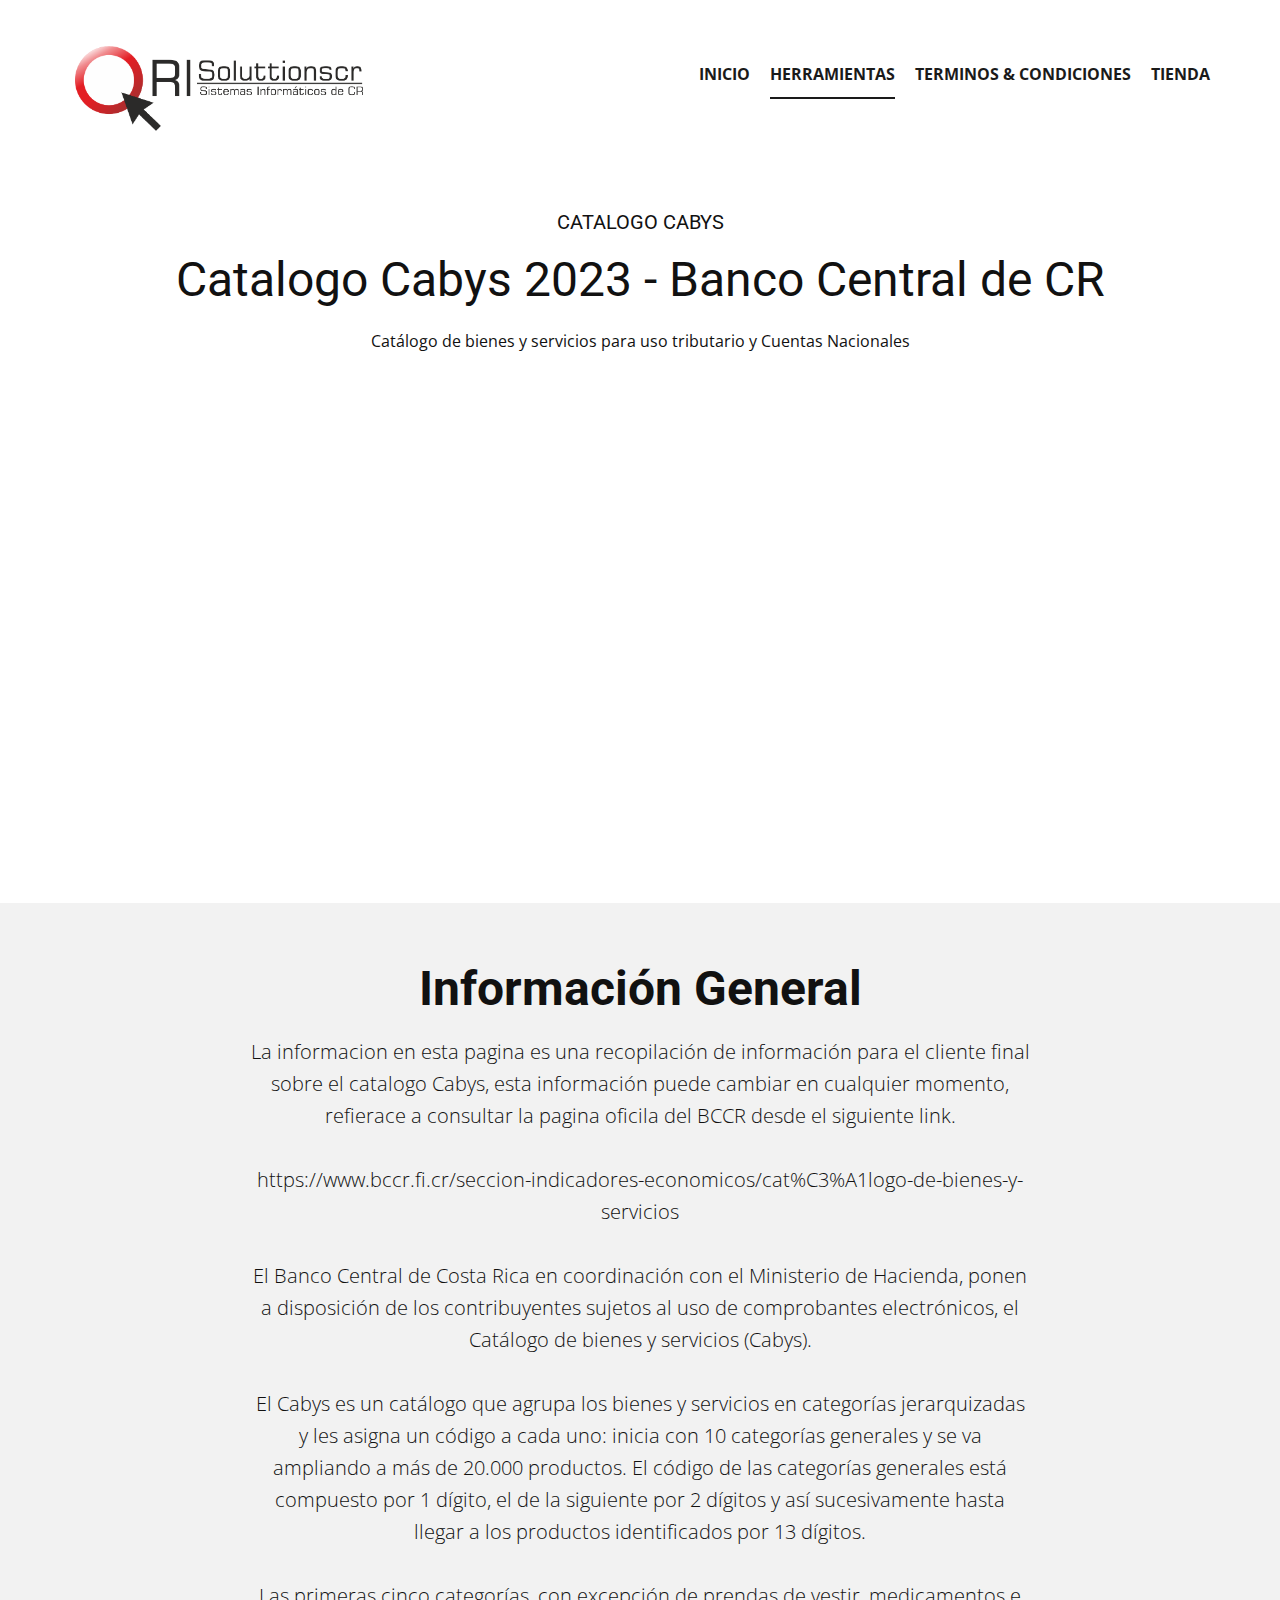
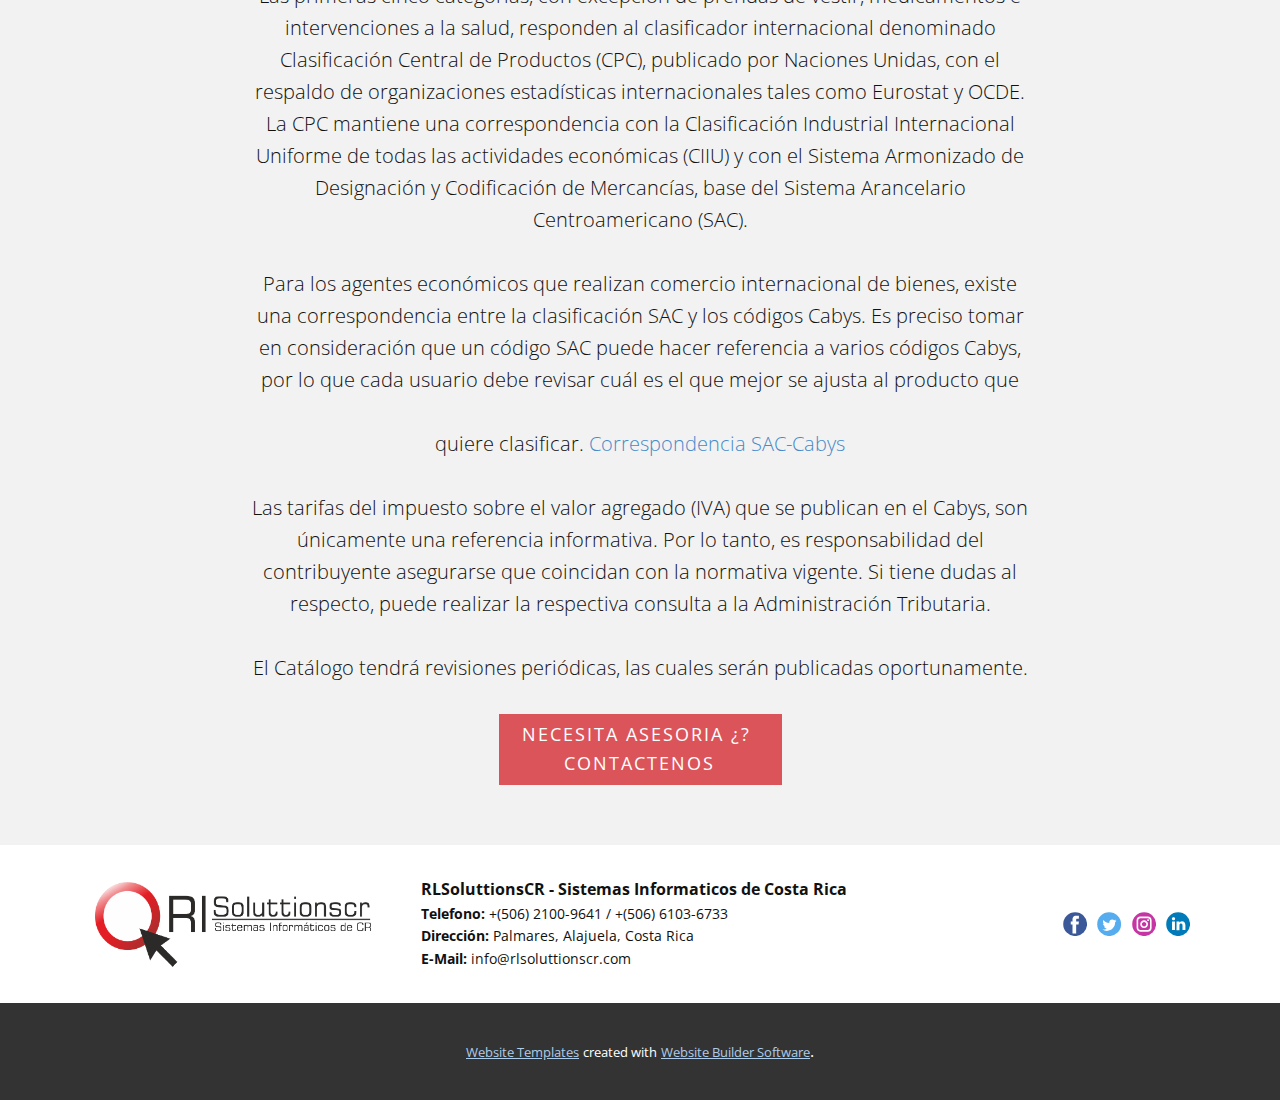
==== Codigos-Cabys.html @ bc10599f "repo update" ====
<!DOCTYPE html>
<html style="font-size: 16px;" lang="es"><head>
    <meta name="viewport" content="width=device-width, initial-scale=1.0">
    <meta charset="utf-8">
    <meta name="keywords" content="Catalogo Cabys 2023 - Banco Central de CR, ​Información General">
    <meta name="description" content="">
    <title>Codigos Cabys</title>
    <link rel="stylesheet" href="nicepage.css" media="screen">
<link rel="stylesheet" href="Codigos-Cabys.css" media="screen">
    <script class="u-script" type="text/javascript" src="jquery-1.9.1.min.js" defer=""></script>
    <script class="u-script" type="text/javascript" src="nicepage.js" defer=""></script>
    <meta name="generator" content="Nicepage 5.21.7, nicepage.com">
    <link rel="icon" href="images/favicon.png">
    <link id="u-theme-google-font" rel="stylesheet" href="https://fonts.googleapis.com/css?family=Roboto:100,100i,300,300i,400,400i,500,500i,700,700i,900,900i|Open+Sans:300,300i,400,400i,500,500i,600,600i,700,700i,800,800i">
    
    
    
    
    <script type="application/ld+json">{
		"@context": "http://schema.org",
		"@type": "Organization",
		"name": "RLSoluttionsCR",
		"logo": "images/REDES.png",
		"sameAs": []
}</script>
    <meta name="theme-color" content="#478ac9">
    <meta property="og:title" content="Codigos Cabys">
    <meta property="og:type" content="website">
  <meta data-intl-tel-input-cdn-path="intlTelInput/"></head>
  <body data-path-to-root="./" data-include-products="false" class="u-body u-xl-mode" data-lang="es"><header class="u-clearfix u-header u-header" id="sec-987d"><div class="u-clearfix u-sheet u-sheet-1">
        <nav class="u-align-center u-menu u-menu-dropdown u-offcanvas u-menu-1">
          <div class="menu-collapse" style="font-size: 1rem; letter-spacing: 0px; font-weight: 700; text-transform: uppercase;">
            <a class="u-button-style u-custom-active-border-color u-custom-border u-custom-border-color u-custom-borders u-custom-hover-border-color u-custom-left-right-menu-spacing u-custom-padding-bottom u-custom-text-active-color u-custom-text-color u-custom-text-hover-color u-custom-top-bottom-menu-spacing u-nav-link u-text-active-palette-1-base u-text-hover-palette-2-base" href="#">
              <svg class="u-svg-link" viewBox="0 0 24 24"><use xlink:href="#menu-hamburger"></use></svg>
              <svg class="u-svg-content" version="1.1" id="menu-hamburger" viewBox="0 0 16 16" x="0px" y="0px" xmlns:xlink="http://www.w3.org/1999/xlink" xmlns="http://www.w3.org/2000/svg"><g><rect y="1" width="16" height="2"></rect><rect y="7" width="16" height="2"></rect><rect y="13" width="16" height="2"></rect>
</g></svg>
            </a>
          </div>
          <div class="u-custom-menu u-nav-container">
            <ul class="u-nav u-spacing-20 u-unstyled u-nav-1"><li class="u-nav-item"><a class="u-border-2 u-border-active-grey-90 u-border-hover-grey-50 u-border-no-left u-border-no-right u-border-no-top u-button-style u-nav-link u-text-active-grey-90 u-text-grey-90 u-text-hover-grey-90" href="#" style="padding: 15px 0px;">Inicio</a>
</li><li class="u-nav-item"><a class="u-border-2 u-border-active-grey-90 u-border-hover-grey-50 u-border-no-left u-border-no-right u-border-no-top u-button-style u-nav-link u-text-active-grey-90 u-text-grey-90 u-text-hover-grey-90" style="padding: 15px 0px;">Herramientas</a><div class="u-nav-popup"><ul class="u-nav u-unstyled"><li class="u-nav-item"><a class="u-button-style u-nav-link" href="#">Codigos Cabys</a>
</li></ul>
</div>
</li><li class="u-nav-item"><a class="u-border-2 u-border-active-grey-90 u-border-hover-grey-50 u-border-no-left u-border-no-right u-border-no-top u-button-style u-nav-link u-text-active-grey-90 u-text-grey-90 u-text-hover-grey-90" style="padding: 15px 0px;">Terminos &amp; Condiciones</a><div class="u-nav-popup"><ul class="u-nav u-unstyled"><li class="u-nav-item"><a class="u-button-style u-nav-link" href="#">Terminos de Servicio</a>
</li><li class="u-nav-item"><a class="u-button-style u-nav-link" href="#">Declaración de Privacidad</a>
</li></ul>
</div>
</li><li class="u-nav-item"><a class="u-border-2 u-border-active-grey-90 u-border-hover-grey-50 u-border-no-left u-border-no-right u-border-no-top u-button-style u-nav-link u-text-active-grey-90 u-text-grey-90 u-text-hover-grey-90" href="https://tienda.dosimplecr.com/shop" target="_blank" style="padding: 15px 0px;">Tienda</a>
</li></ul>
          </div>
          <div class="u-custom-menu u-nav-container-collapse">
            <div class="u-black u-container-style u-inner-container-layout u-opacity u-opacity-95 u-sidenav">
              <div class="u-inner-container-layout u-sidenav-overflow">
                <div class="u-menu-close"></div>
                <ul class="u-align-center u-nav u-popupmenu-items u-unstyled u-nav-4"><li class="u-nav-item"><a class="u-button-style u-nav-link" href="#" style="padding-top: 10px; padding-bottom: 10px;">Inicio</a>
</li><li class="u-nav-item"><a class="u-button-style u-nav-link" style="padding-top: 10px; padding-bottom: 10px;">Herramientas</a><div class="u-nav-popup"><ul class="u-nav u-unstyled"><li class="u-nav-item"><a class="u-button-style u-nav-link" href="#">Codigos Cabys</a>
</li></ul>
</div>
</li><li class="u-nav-item"><a class="u-button-style u-nav-link" style="padding-top: 10px; padding-bottom: 10px;">Terminos &amp; Condiciones</a><div class="u-nav-popup"><ul class="u-nav u-unstyled"><li class="u-nav-item"><a class="u-button-style u-nav-link" href="#">Terminos de Servicio</a>
</li><li class="u-nav-item"><a class="u-button-style u-nav-link" href="#">Declaración de Privacidad</a>
</li></ul>
</div>
</li><li class="u-nav-item"><a class="u-button-style u-nav-link" href="https://tienda.dosimplecr.com/shop" target="_blank" style="padding-top: 10px; padding-bottom: 10px;">Tienda</a>
</li></ul>
              </div>
            </div>
            <div class="u-black u-menu-overlay u-opacity u-opacity-70"></div>
          </div>
        </nav>
        <img class="u-image u-image-contain u-image-default u-image-1" src="images/REDES.png" alt="" data-image-width="943" data-image-height="279">
      </div></header>
    <section class="u-align-center u-clearfix u-section-1" id="sec-b9e8">
      <div class="u-clearfix u-sheet u-sheet-1">
        <h5 class="u-text u-text-default u-text-1">Catalogo Cabys</h5>
        <h1 class="u-text u-text-default u-text-2">Catalogo Cabys 2023 - Banco Central de CR</h1>
        <p class="u-text u-text-3"> Catálogo de bienes y servicios para uso tributario y Cuentas Nacionales</p>
        <div class="u-clearfix u-custom-html u-expanded-width u-custom-html-1">
          <iframe width="913" height="450" src="https://app.powerbi.com/view?r=eyJrIjoiNDRlYjA4MzQtNTk1NS00ODZlLTg3ZjYtMjg3YWI3OWU3YjliIiwidCI6ImYxNWY3ODcxLWQ3ODQtNGQzYy04MDZmLTMzMjZjZjEzMGFjNCJ9&amp;embedImagePlaceholder=true&amp;pageName=ReportSection" frameborder="0" allowfullscreen="true"></iframe>
        </div>
      </div>
    </section>
    <section class="u-align-center u-clearfix u-grey-5 u-section-2" id="sec-7fde">
      <div class="u-clearfix u-sheet u-valign-middle u-sheet-1">
        <h1 class="u-text u-text-default u-text-1"> Información General</h1>
        <p class="u-text u-text-2"> La informacion en esta pagina es una recopilación de información para el cliente final sobre el catalogo Cabys, esta información puede cambiar en cualquier momento, refierace a consultar la pagina oficila del BCCR desde el siguiente link.<br>
          <br>https://www.bccr.fi.cr/seccion-indicadores-economicos/cat%C3%A1logo-de-bienes-y-servicios<br>
          <br>El Banco Central de Costa Rica en coordinación con el Ministerio de Hacienda, ponen a disposición de los contribuyentes sujetos al uso de comprobantes electrónicos, el Catálogo de bienes y servicios (Cabys).<br>
          <br>El Cabys es un catálogo que agrupa los bienes y servicios en categorías jerarquizadas y les asigna un código a cada uno: inicia con 10 categorías generales y se va ampliando a más de 20.000 productos. El código de las categorías generales está compuesto por 1 dígito, el de la siguiente por 2 dígitos y así sucesivamente hasta llegar a los productos identificados por 13 dígitos.<br>
          <br>Las primeras cinco categorías, con excepción de prendas de vestir, medicamentos e intervenciones a la salud, responden al clasificador internacional denominado Clasificación Central de Productos (CPC), publicado por Naciones Unidas, con el respaldo de organizaciones estadísticas internacionales tales como Eurostat y OCDE. La CPC mantiene una correspondencia con la Clasificación Industrial Internacional Uniforme de todas las actividades económicas (CIIU) y con el Sistema Armonizado de Designación y Codificación de Mercancías, base del Sistema Arancelario Centroamericano (SAC).<br>
          <br>Para los agentes económicos que realizan comercio internacional de bienes, existe una correspondencia entre la clasificación SAC y los códigos Cabys. Es preciso tomar en consideración que un código SAC puede hacer referencia a varios códigos Cabys, por lo que cada usuario debe revisar cuál es el que mejor se ajusta al producto que quiere clasificar.&nbsp;<a href="files/Correspondencia-Cabys-SAC-1.xlsx" target="_blank" class="u-active-none u-border-none u-btn u-button-style u-hover-none u-none u-text-palette-1-base u-btn-1">
            <br>Correspondencia SAC-Cabys
          </a>
          <br>
          <br>Las tarifas del impuesto sobre el valor agregado (IVA) que se publican en el Cabys, son únicamente una referencia informativa. Por lo tanto, es responsabilidad del contribuyente asegurarse que coincidan con la normativa vigente. Si tiene dudas al respecto, puede realizar la respectiva consulta a la Administración Tributaria.<br>
          <br>El Catálogo tendrá revisiones periódicas, las cuales serán publicadas oportunamente.
        </p>
        <a href="https://calendly.com/dosimplecr/15min" class="u-btn u-btn-rectangle u-button-style u-color-scheme-summer-time u-palette-2-base u-radius-0 u-btn-2" target="_blank">Necesita asesoria ¿?&nbsp;<br>CONTACTENOS
        </a>
      </div>
    </section>
    
    
    
    <footer class="u-clearfix u-footer u-white" id="sec-8375"><div class="u-clearfix u-sheet u-sheet-1">
        <div class="data-layout-selected u-clearfix u-expanded-width u-gutter-30 u-layout-wrap u-layout-wrap-1">
          <div class="u-gutter-0 u-layout">
            <div class="u-layout-row">
              <div class="u-align-center-sm u-align-center-xs u-align-left-md u-align-left-xl u-container-style u-layout-cell u-left-cell u-size-18-lg u-size-18-xl u-size-21-sm u-size-21-xs u-size-30-md u-layout-cell-1">
                <div class="u-container-layout u-container-layout-1">
                  <a href="https://nicepage.com/html5-template" class="u-image u-logo u-image-1" data-image-width="943" data-image-height="279">
                    <img src="images/REDES.png" class="u-logo-image u-logo-image-1">
                  </a>
                </div>
              </div>
              <div class="u-align-center-sm u-align-right-md u-container-style u-layout-cell u-size-19-sm u-size-19-xs u-size-31-lg u-size-31-md u-size-31-xl u-layout-cell-2">
                <div class="u-container-layout u-valign-middle u-container-layout-2">
                  <p class="u-small-text u-text u-text-variant u-text-1">
                    <span style="font-weight: 700; font-size: 1rem;">RLSoluttionsCR - Sistemas Informaticos de Costa Rica</span>
                    <br>
                    <span style="font-weight: 700;">Telefono:</span> +(506) 2100-9641 / +(506) 6103-6733&nbsp;<br>
                    <span style="font-weight: 700;">Dirección:</span> Palmares, Alajuela, Costa Rica<br>
                    <span style="font-weight: 700;">E-Mail:</span> info@rlsoluttionscr.com
                  </p>
                </div>
              </div>
              <div class="u-align-center-sm u-align-center-xs u-align-left-md u-align-right-lg u-align-right-xl u-container-style u-layout-cell u-right-cell u-size-11-lg u-size-11-xl u-size-19-sm u-size-19-xs u-size-30-md u-layout-cell-3">
                <div class="u-container-layout u-valign-middle u-container-layout-3">
                  <div class="u-social-icons u-spacing-10 u-social-icons-1">
                    <a class="u-social-url" title="facebook" target="_blank" href=""><span class="u-icon u-social-facebook u-social-icon u-icon-1"><svg class="u-svg-link" preserveAspectRatio="xMidYMin slice" viewBox="0 0 112 112" style=""><use xlink:href="#svg-29d6"></use></svg><svg class="u-svg-content" viewBox="0 0 112 112" x="0" y="0" id="svg-29d6"><circle fill="currentColor" cx="56.1" cy="56.1" r="55"></circle><path fill="#FFFFFF" d="M73.5,31.6h-9.1c-1.4,0-3.6,0.8-3.6,3.9v8.5h12.6L72,58.3H60.8v40.8H43.9V58.3h-8V43.9h8v-9.2
      c0-6.7,3.1-17,17-17h12.5v13.9H73.5z"></path></svg></span>
                    </a>
                    <a class="u-social-url" title="twitter" target="_blank" href=""><span class="u-icon u-social-icon u-social-twitter u-icon-2"><svg class="u-svg-link" preserveAspectRatio="xMidYMin slice" viewBox="0 0 112 112" style=""><use xlink:href="#svg-adf1"></use></svg><svg class="u-svg-content" viewBox="0 0 112 112" x="0" y="0" id="svg-adf1"><circle fill="currentColor" class="st0" cx="56.1" cy="56.1" r="55"></circle><path fill="#FFFFFF" d="M83.8,47.3c0,0.6,0,1.2,0,1.7c0,17.7-13.5,38.2-38.2,38.2C38,87.2,31,85,25,81.2c1,0.1,2.1,0.2,3.2,0.2
      c6.3,0,12.1-2.1,16.7-5.7c-5.9-0.1-10.8-4-12.5-9.3c0.8,0.2,1.7,0.2,2.5,0.2c1.2,0,2.4-0.2,3.5-0.5c-6.1-1.2-10.8-6.7-10.8-13.1
      c0-0.1,0-0.1,0-0.2c1.8,1,3.9,1.6,6.1,1.7c-3.6-2.4-6-6.5-6-11.2c0-2.5,0.7-4.8,1.8-6.7c6.6,8.1,16.5,13.5,27.6,14
      c-0.2-1-0.3-2-0.3-3.1c0-7.4,6-13.4,13.4-13.4c3.9,0,7.3,1.6,9.8,4.2c3.1-0.6,5.9-1.7,8.5-3.3c-1,3.1-3.1,5.8-5.9,7.4
      c2.7-0.3,5.3-1,7.7-2.1C88.7,43,86.4,45.4,83.8,47.3z"></path></svg></span>
                    </a>
                    <a class="u-social-url" title="instagram" target="_blank" href=""><span class="u-icon u-social-icon u-social-instagram u-icon-3"><svg class="u-svg-link" preserveAspectRatio="xMidYMin slice" viewBox="0 0 112 112" style=""><use xlink:href="#svg-04ba"></use></svg><svg class="u-svg-content" viewBox="0 0 112 112" x="0" y="0" id="svg-04ba"><circle fill="currentColor" cx="56.1" cy="56.1" r="55"></circle><path fill="#FFFFFF" d="M55.9,38.2c-9.9,0-17.9,8-17.9,17.9C38,66,46,74,55.9,74c9.9,0,17.9-8,17.9-17.9C73.8,46.2,65.8,38.2,55.9,38.2
      z M55.9,66.4c-5.7,0-10.3-4.6-10.3-10.3c-0.1-5.7,4.6-10.3,10.3-10.3c5.7,0,10.3,4.6,10.3,10.3C66.2,61.8,61.6,66.4,55.9,66.4z"></path><path fill="#FFFFFF" d="M74.3,33.5c-2.3,0-4.2,1.9-4.2,4.2s1.9,4.2,4.2,4.2s4.2-1.9,4.2-4.2S76.6,33.5,74.3,33.5z"></path><path fill="#FFFFFF" d="M73.1,21.3H38.6c-9.7,0-17.5,7.9-17.5,17.5v34.5c0,9.7,7.9,17.6,17.5,17.6h34.5c9.7,0,17.5-7.9,17.5-17.5V38.8
      C90.6,29.1,82.7,21.3,73.1,21.3z M83,73.3c0,5.5-4.5,9.9-9.9,9.9H38.6c-5.5,0-9.9-4.5-9.9-9.9V38.8c0-5.5,4.5-9.9,9.9-9.9h34.5
      c5.5,0,9.9,4.5,9.9,9.9V73.3z"></path></svg></span>
                    </a>
                    <a class="u-social-url" title="linkedin" target="_blank" href=""><span class="u-icon u-social-icon u-social-linkedin u-icon-4"><svg class="u-svg-link" preserveAspectRatio="xMidYMin slice" viewBox="0 0 112 112" style=""><use xlink:href="#svg-5e52"></use></svg><svg class="u-svg-content" viewBox="0 0 112 112" x="0" y="0" id="svg-5e52"><circle fill="currentColor" cx="56.1" cy="56.1" r="55"></circle><path fill="#FFFFFF" d="M41.3,83.7H27.9V43.4h13.4V83.7z M34.6,37.9L34.6,37.9c-4.6,0-7.5-3.1-7.5-7c0-4,3-7,7.6-7s7.4,3,7.5,7
      C42.2,34.8,39.2,37.9,34.6,37.9z M89.6,83.7H76.2V62.2c0-5.4-1.9-9.1-6.8-9.1c-3.7,0-5.9,2.5-6.9,4.9c-0.4,0.9-0.4,2.1-0.4,3.3v22.5
      H48.7c0,0,0.2-36.5,0-40.3h13.4v5.7c1.8-2.7,5-6.7,12.1-6.7c8.8,0,15.4,5.8,15.4,18.1V83.7z"></path></svg></span>
                    </a>
                  </div>
                </div>
              </div>
            </div>
          </div>
        </div>
      </div></footer>
    <section class="u-backlink u-clearfix u-grey-80">
      <a class="u-link" href="https://nicepage.com/website-templates" target="_blank">
        <span>Website Templates</span>
      </a>
      <p class="u-text">
        <span>created with</span>
      </p>
      <a class="u-link" href="" target="_blank">
        <span>Website Builder Software</span>
      </a>. 
    </section>
  
</body></html>
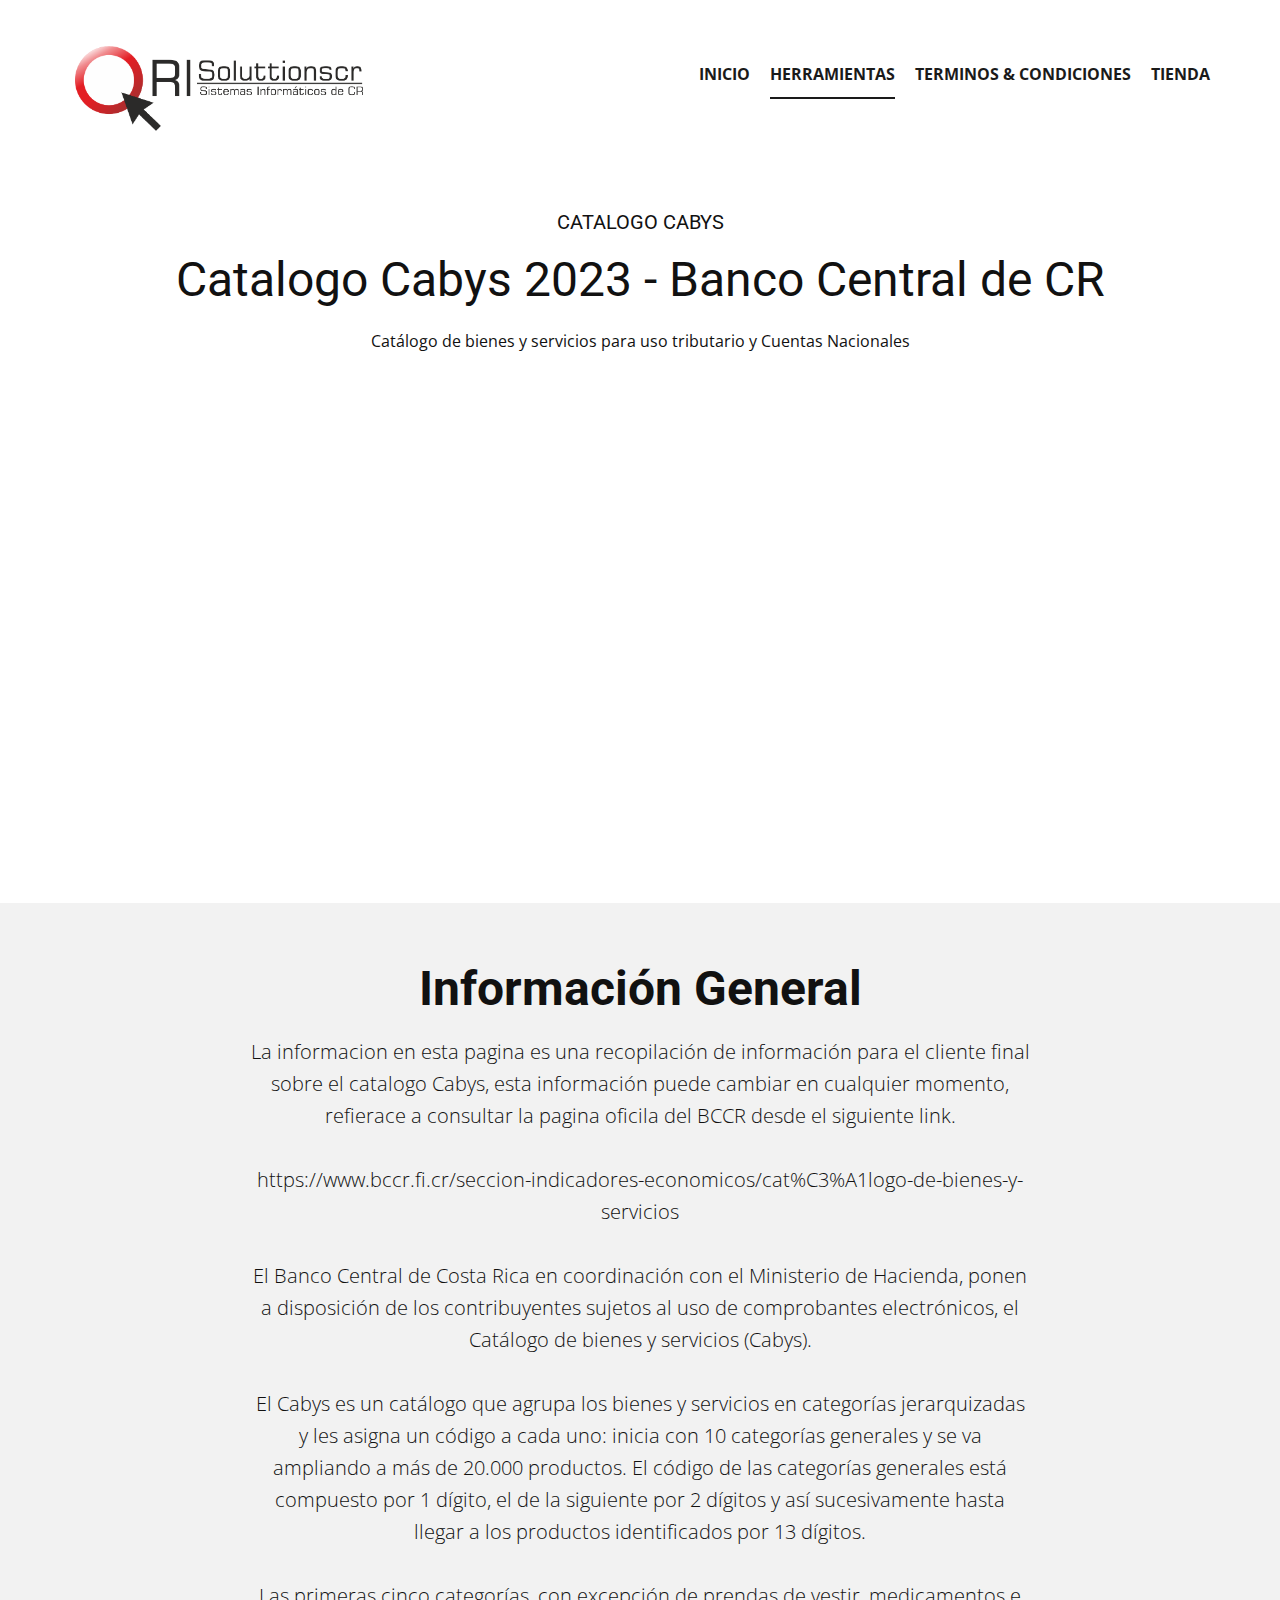
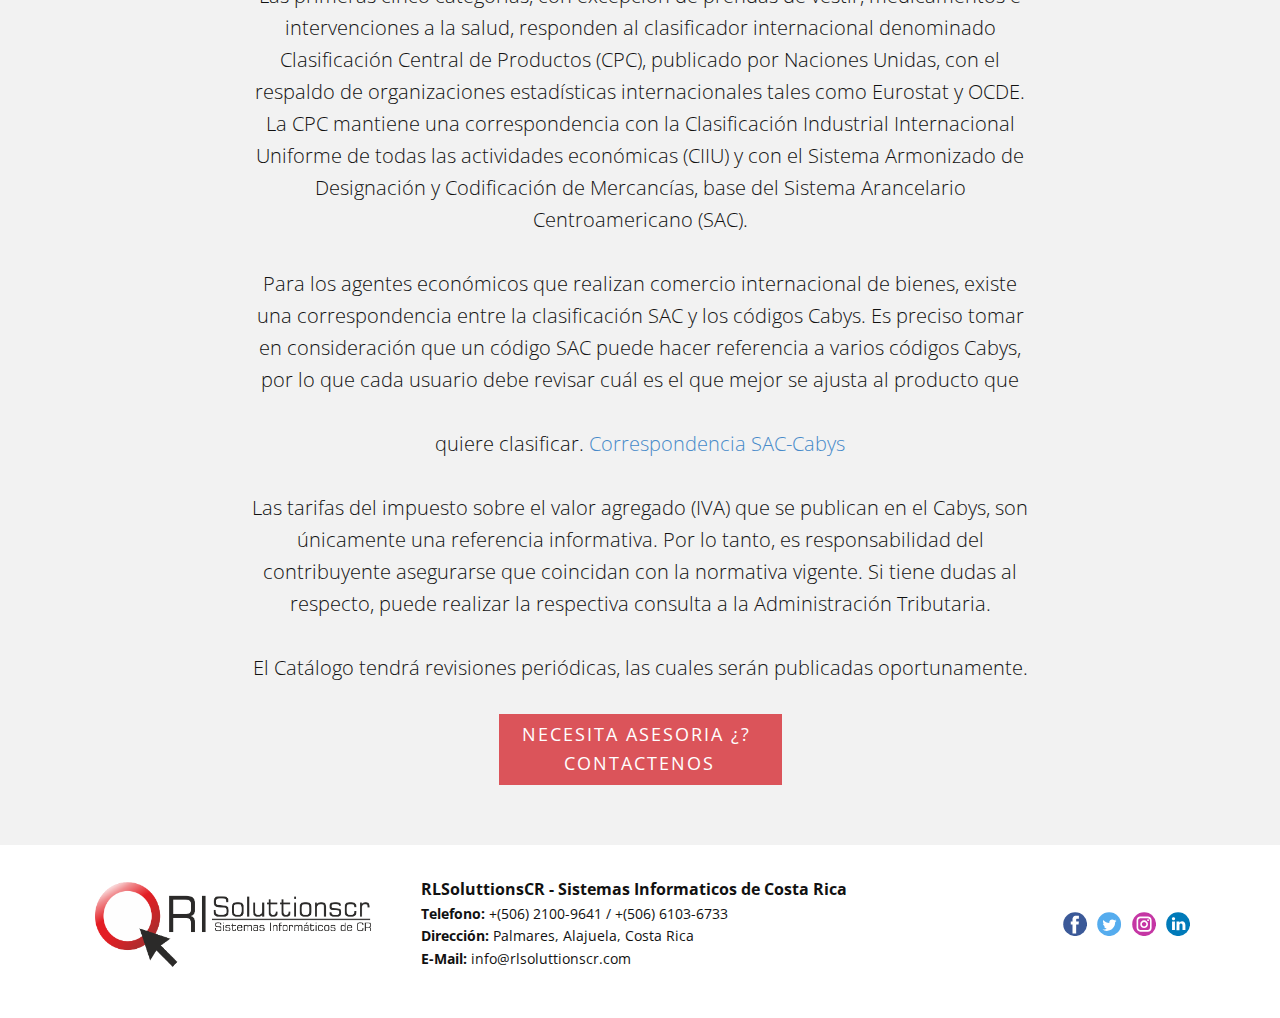
==== commit 831ae1d1: "nothing new" ====
--- a/Codigos-Cabys.html
+++ b/Codigos-Cabys.html
@@ -12,10 +12,6 @@
     <meta name="generator" content="Nicepage 5.21.7, nicepage.com">
     <link rel="icon" href="images/favicon.png">
     <link id="u-theme-google-font" rel="stylesheet" href="https://fonts.googleapis.com/css?family=Roboto:100,100i,300,300i,400,400i,500,500i,700,700i,900,900i|Open+Sans:300,300i,400,400i,500,500i,600,600i,700,700i,800,800i">
-    
-    
-    
-    
     <script type="application/ld+json">{
 		"@context": "http://schema.org",
 		"@type": "Organization",
@@ -37,12 +33,12 @@
             </a>
           </div>
           <div class="u-custom-menu u-nav-container">
-            <ul class="u-nav u-spacing-20 u-unstyled u-nav-1"><li class="u-nav-item"><a class="u-border-2 u-border-active-grey-90 u-border-hover-grey-50 u-border-no-left u-border-no-right u-border-no-top u-button-style u-nav-link u-text-active-grey-90 u-text-grey-90 u-text-hover-grey-90" href="#" style="padding: 15px 0px;">Inicio</a>
-</li><li class="u-nav-item"><a class="u-border-2 u-border-active-grey-90 u-border-hover-grey-50 u-border-no-left u-border-no-right u-border-no-top u-button-style u-nav-link u-text-active-grey-90 u-text-grey-90 u-text-hover-grey-90" style="padding: 15px 0px;">Herramientas</a><div class="u-nav-popup"><ul class="u-nav u-unstyled"><li class="u-nav-item"><a class="u-button-style u-nav-link" href="#">Codigos Cabys</a>
+            <ul class="u-nav u-spacing-20 u-unstyled u-nav-1"><li class="u-nav-item"><a class="u-border-2 u-border-active-grey-90 u-border-hover-grey-50 u-border-no-left u-border-no-right u-border-no-top u-button-style u-nav-link u-text-active-grey-90 u-text-grey-90 u-text-hover-grey-90" href="/Inicio.html" style="padding: 15px 0px;">Inicio</a>
+</li><li class="u-nav-item"><a class="u-border-2 u-border-active-grey-90 u-border-hover-grey-50 u-border-no-left u-border-no-right u-border-no-top u-button-style u-nav-link u-text-active-grey-90 u-text-grey-90 u-text-hover-grey-90" style="padding: 15px 0px;">Herramientas</a><div class="u-nav-popup"><ul class="u-nav u-unstyled"><li class="u-nav-item"><a class="u-button-style u-nav-link" href="/Codigos-Cabys.html">Codigos Cabys</a>
 </li></ul>
 </div>
-</li><li class="u-nav-item"><a class="u-border-2 u-border-active-grey-90 u-border-hover-grey-50 u-border-no-left u-border-no-right u-border-no-top u-button-style u-nav-link u-text-active-grey-90 u-text-grey-90 u-text-hover-grey-90" style="padding: 15px 0px;">Terminos &amp; Condiciones</a><div class="u-nav-popup"><ul class="u-nav u-unstyled"><li class="u-nav-item"><a class="u-button-style u-nav-link" href="#">Terminos de Servicio</a>
-</li><li class="u-nav-item"><a class="u-button-style u-nav-link" href="#">Declaración de Privacidad</a>
+</li><li class="u-nav-item"><a class="u-border-2 u-border-active-grey-90 u-border-hover-grey-50 u-border-no-left u-border-no-right u-border-no-top u-button-style u-nav-link u-text-active-grey-90 u-text-grey-90 u-text-hover-grey-90" style="padding: 15px 0px;">Terminos &amp; Condiciones</a><div class="u-nav-popup"><ul class="u-nav u-unstyled"><li class="u-nav-item"><a class="u-button-style u-nav-link" href="/Terminos-de-Servicio.html">Terminos de Servicio</a>
+</li><li class="u-nav-item"><a class="u-button-style u-nav-link" href="/Declaración-de-Privacidad.html">Declaración de Privacidad</a>
 </li></ul>
 </div>
 </li><li class="u-nav-item"><a class="u-border-2 u-border-active-grey-90 u-border-hover-grey-50 u-border-no-left u-border-no-right u-border-no-top u-button-style u-nav-link u-text-active-grey-90 u-text-grey-90 u-text-hover-grey-90" href="https://tienda.dosimplecr.com/shop" target="_blank" style="padding: 15px 0px;">Tienda</a>
@@ -151,16 +147,6 @@
           </div>
         </div>
       </div></footer>
-    <section class="u-backlink u-clearfix u-grey-80">
-      <a class="u-link" href="https://nicepage.com/website-templates" target="_blank">
-        <span>Website Templates</span>
-      </a>
-      <p class="u-text">
-        <span>created with</span>
-      </p>
-      <a class="u-link" href="" target="_blank">
-        <span>Website Builder Software</span>
-      </a>. 
-    </section>
+  
   
 </body></html>